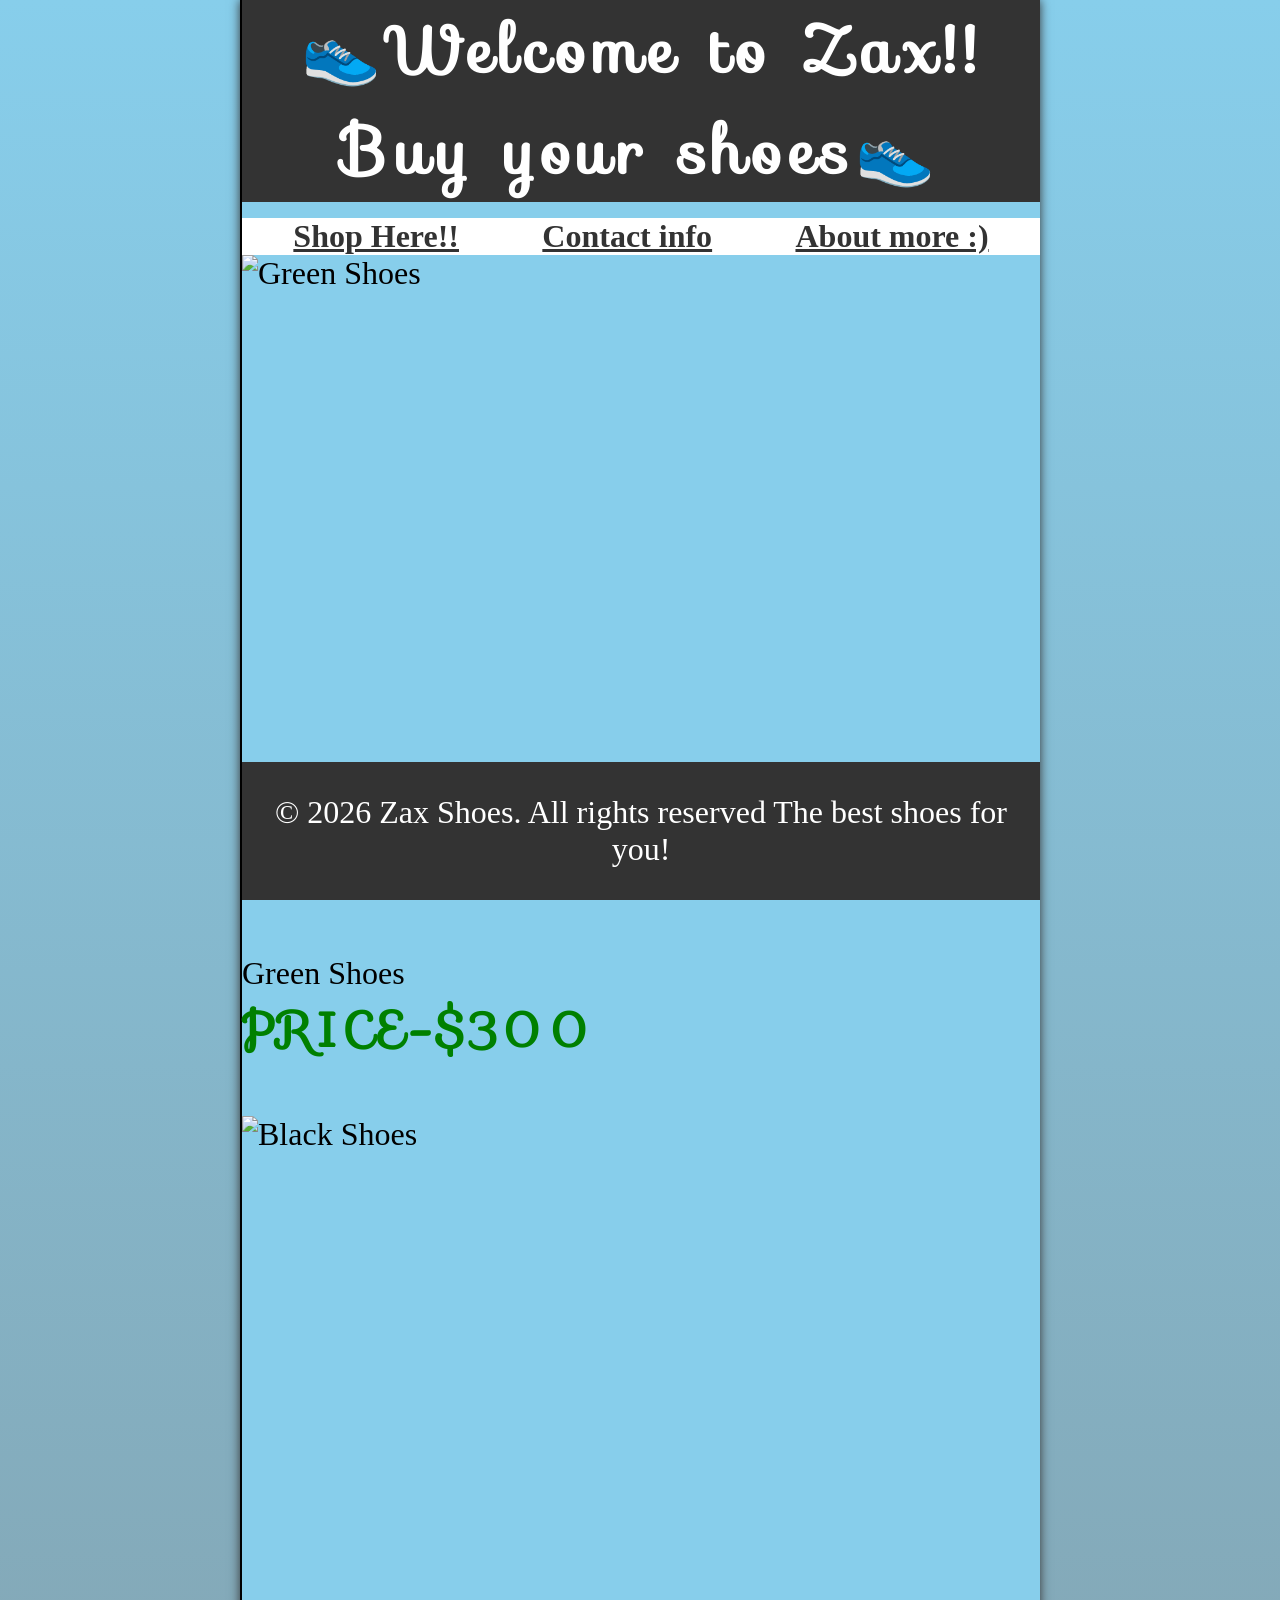
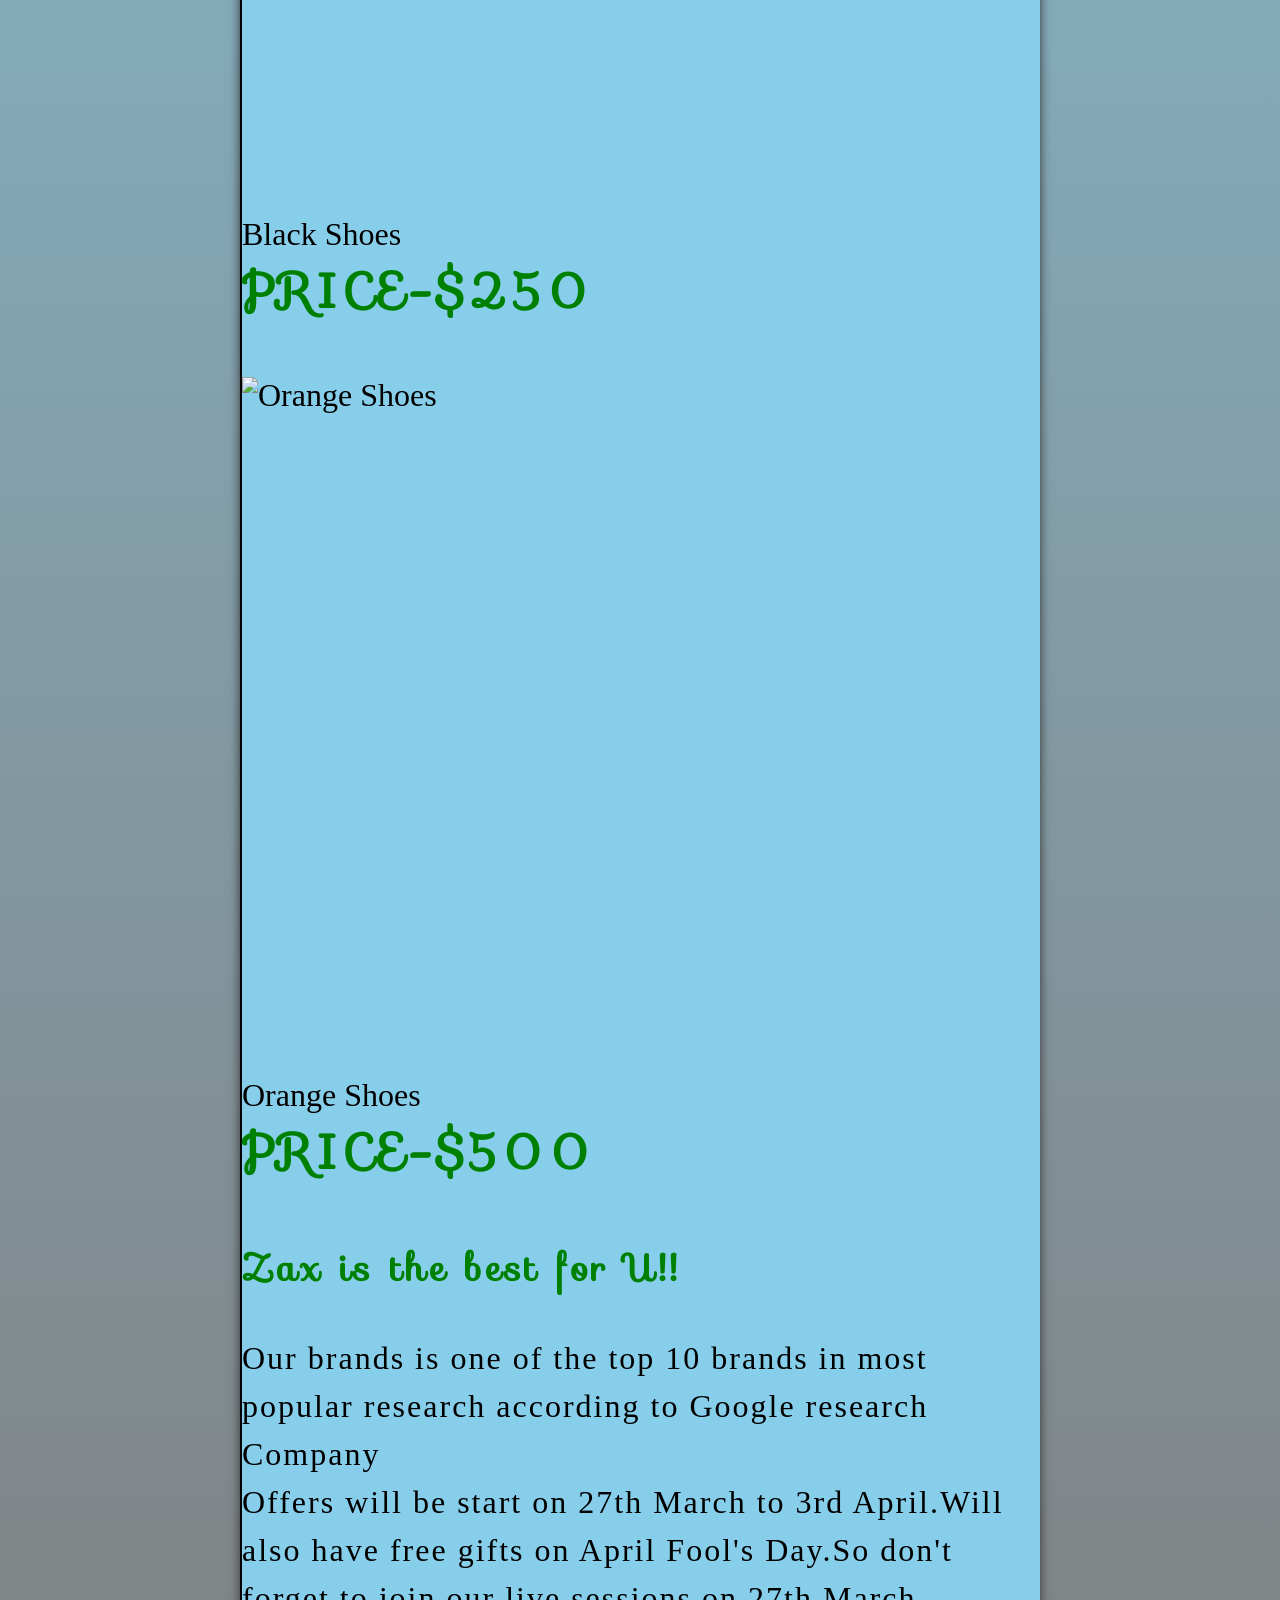
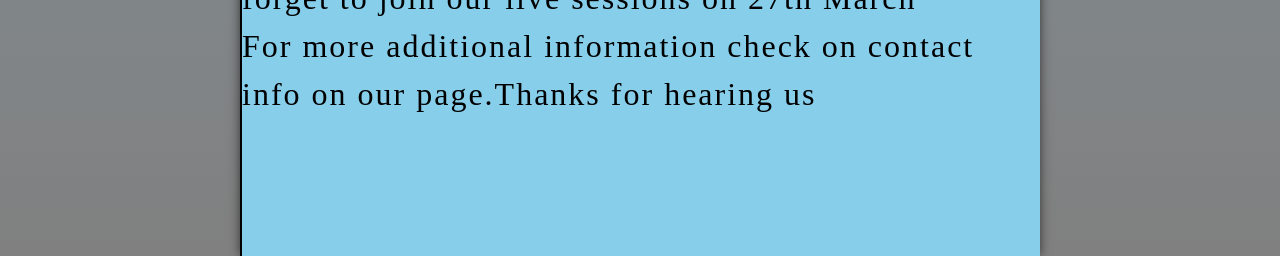
==== index.html @ 1022a26b "first upload" ====
<!DOCTYPE html>
<html lang="en">
<head>
    <meta charset="UTF-8">
    <meta name="viewport" content="width=device-width, initial-scale=1.0">
    <meta author="James" content="A Little shoes Brand shop">
    <title>A shoes brand shop</title>
    <link rel="stylesheet" href="final project.css">
</head>
<body>
    <header class="header">
        <h1 class="header__h1">Welcome to Zax!! Buy your shoes</h1>
        <nav class="header__nav">
            <ul class="header__ul">
                <li>
                    <a href="final project.html">Shop Here!!</a>
                </li>
    
                <li>
                    <a href="contact.html">Contact info</a>
                </li>

                <li>
                    <a href="about.html">About more :)</a>
                </li>
            </ul>
        </nav>
    </header>

    <figure class="hero"> 
        <img src="green-running-shoes-.png" alt="Green Shoes"
        height="700" width="700">
        <figcaption>Green Shoes</figcaption>

        <h2>PRICE-$300</h2>


        <img src="black shoes-700x700.png" alt="Black Shoes"
        height="700" width="700">
        <figcaption>Black Shoes</figcaption>

        <h2>PRICE-$250</h2>


        <img src="orange-shoes-700x700.png" alt="Orange Shoes"
        height="700" width="700">
        <figcaption>Orange Shoes</figcaption>

        <h2>PRICE-$500</h2>
    </figure>

    <main>
        <article class="about">

            <h3>Zax is the best for U!!</h3>


            <p>Our brands is one of the top 10
            brands in most popular research
            according to Google research
            Company</p>



            <p>Offers will be start on 27th March
            to 3rd April.Will also have free gifts
            on April Fool's Day.So don't forget to
            join our live sessions on 27th March</p>



            <p>For more additional information check
            on contact info on our page.Thanks for 
            hearing us</p>
        </article>
    </main>

    <footer class="footer">
        <span class="nowrap">&copy; 2026 Zax Shoes.
        All rights reserved</span>
        <span class="nowrap">The best shoes for you!</span>

    </footer>
    
</body>
</html>
---- final project.css ----
@import url("https://fonts.googleapis.com/css?family=Sofia");


*,
*::after,
*::before {
    margin: 0;
    padding: 0;
    box-sizing: border-box;
}

img {
    display: block;
    max-width: 100%;
    height: auto;
}

@media (prefers-color-scheme: dark) {
    :root {
        --BG-COLOR: #000;
        --BG-COLOR-FADE: GREY;
    }
}

/* || Variables */

:root {
    /* || Fonts */

    --FS: 2rem;
    --FSS: italic;

    /* || Colors */

    --COLORS: black;
    --BG-COLORS: skyblue;
    --BG-COLOR-FADE: grey;
    --BG-IMAGE: linear-gradient(to bottom, var(--BG-COLORS)
    ,var(--BG-COLOR-FADE));
    --BORDERS-COLOR: #333;
    --BORDERS: 2px solid var(--COLORS);
    --HIGH-LIGHT-COLOR: green;
    --HEADER-COLOR: white;

    --ABOUT-COLOR:blueviolet;
    --CONTACT-COLOR:blueviolet;

}

html {
    scroll-behavior: smooth;
    font-size: var(--FS);
    background-image: var(--BG-IMAGE);
}

body {
    background-color: var(--BG-COLORS);
    font-family:'Times New Roman', Times, serif;
    min-height: 100vh;
    max-width: 800px;
    margin: 0 auto;
    border-left: var(--BORDERS);
    box-shadow:0 0 10px var(--BORDERS-COLOR);
}

h1,
h2,
h3 {
    font-family: "Sofia";
    letter-spacing: 0.1em;
}

h2,
h3 {
    color: var(--HIGH-LIGHT-COLOR);
    margin-bottom: 1em;
}

p {
    line-height: 1.5;
    letter-spacing: 2px;
}

a:any-link {
    color: var(--BORDERS-COLOR);
}

a:hover,a:focus-visible {
    color: violet;
}

a:active {
    color: orange;
}

.header {
    position: relative;
    top: 0;
    z-index: 1;
}

.header__h1 {
    text-align: center;
    background-color: var(--BORDERS-COLOR);
    color: var(--HEADER-COLOR);
    margin-bottom: 0.5rem;
    
}

.header__nav {
    background-color: var(--HEADER-COLOR);
    border-bottom: 10px;
    font-weight: bolder;
}

.header__ul {
    list-style-type: none;
    display: flex;
    justify-content: space-evenly;
    align-items: center;
    gap: 1rem;
}

.footer {
    position: sticky;
    background-color: var(--BORDERS-COLOR);
    color: var(--HEADER-COLOR);
    bottom:0;
    padding: 1rem;
    text-align: center;
}

/* || About */

.about__trivia {
    margin: 10px;
}

.about__answer {
    margin-top: 1em;
    color: var(--ABOUT-COLOR);
}

/* || Contact */

.contact__h2 {
    margin: 0;
}

.contact__address {
    color:var(--CONTACT-COLOR);
}

.contact__label {
    display: block;
    font-weight: bold;
}

.contact__input {
    padding: 0.5em;
    border-radius: 50px;
    border-width: var(--BORDERS);
    width: 80%;
}

.contact__textarea {
    padding: 0.5em;
    border-radius: 20px;
    font-weight: bold;
    border: var(--BORDERS);
    width: 60%;
    height: 30%;
}

.contact__button {
    padding: 0.5em;
    border-radius: 30px;
    height: 20%;
    background-color: black;
    color: blueviolet;
    transition: all 0.3s ease-in;
    cursor: pointer;
}

@media screen and (min-width: 576px) {
    .header__h1::before {
        content: '👟';
    }

    .header__h1::after {
        content: '👟';
    }
    
}

/* || Animations */

@keyframes fadeIn {
    from { opacity: 0; transform: translateY(10px); }
    to { opacity: 1; transform: translateY(0); }
}

@keyframes slideDown {
    from { opacity: 0; transform: translateY(-24px); }
    to { opacity: 1; transform: translateY(0); }
}

@keyframes pulse {
    0%, 100% { transform: scale(1); }
    50% { transform: scale(1.03); }
}

.header__h1 {
    animation: slideDown 0.8s ease-out both;
}

.header__nav a:any-link {
    transition: color 220ms ease, transform 220ms ease;
}

.header__nav a:hover,
.header__nav a:focus-visible {
    color: violet;
    transform: translateY(-2px);
}

p,
.about__trivia,
.contact__h2 {
    animation: fadeIn 0.8s ease-out both;
}

.contact__button {
    animation: pulse 5s ease-in-out infinite;
    transition: background-color 260ms ease, color 260ms ease;
}

.contact__button:hover,
.contact__button:focus-visible {
    background-color: violet;
    color: white;
}
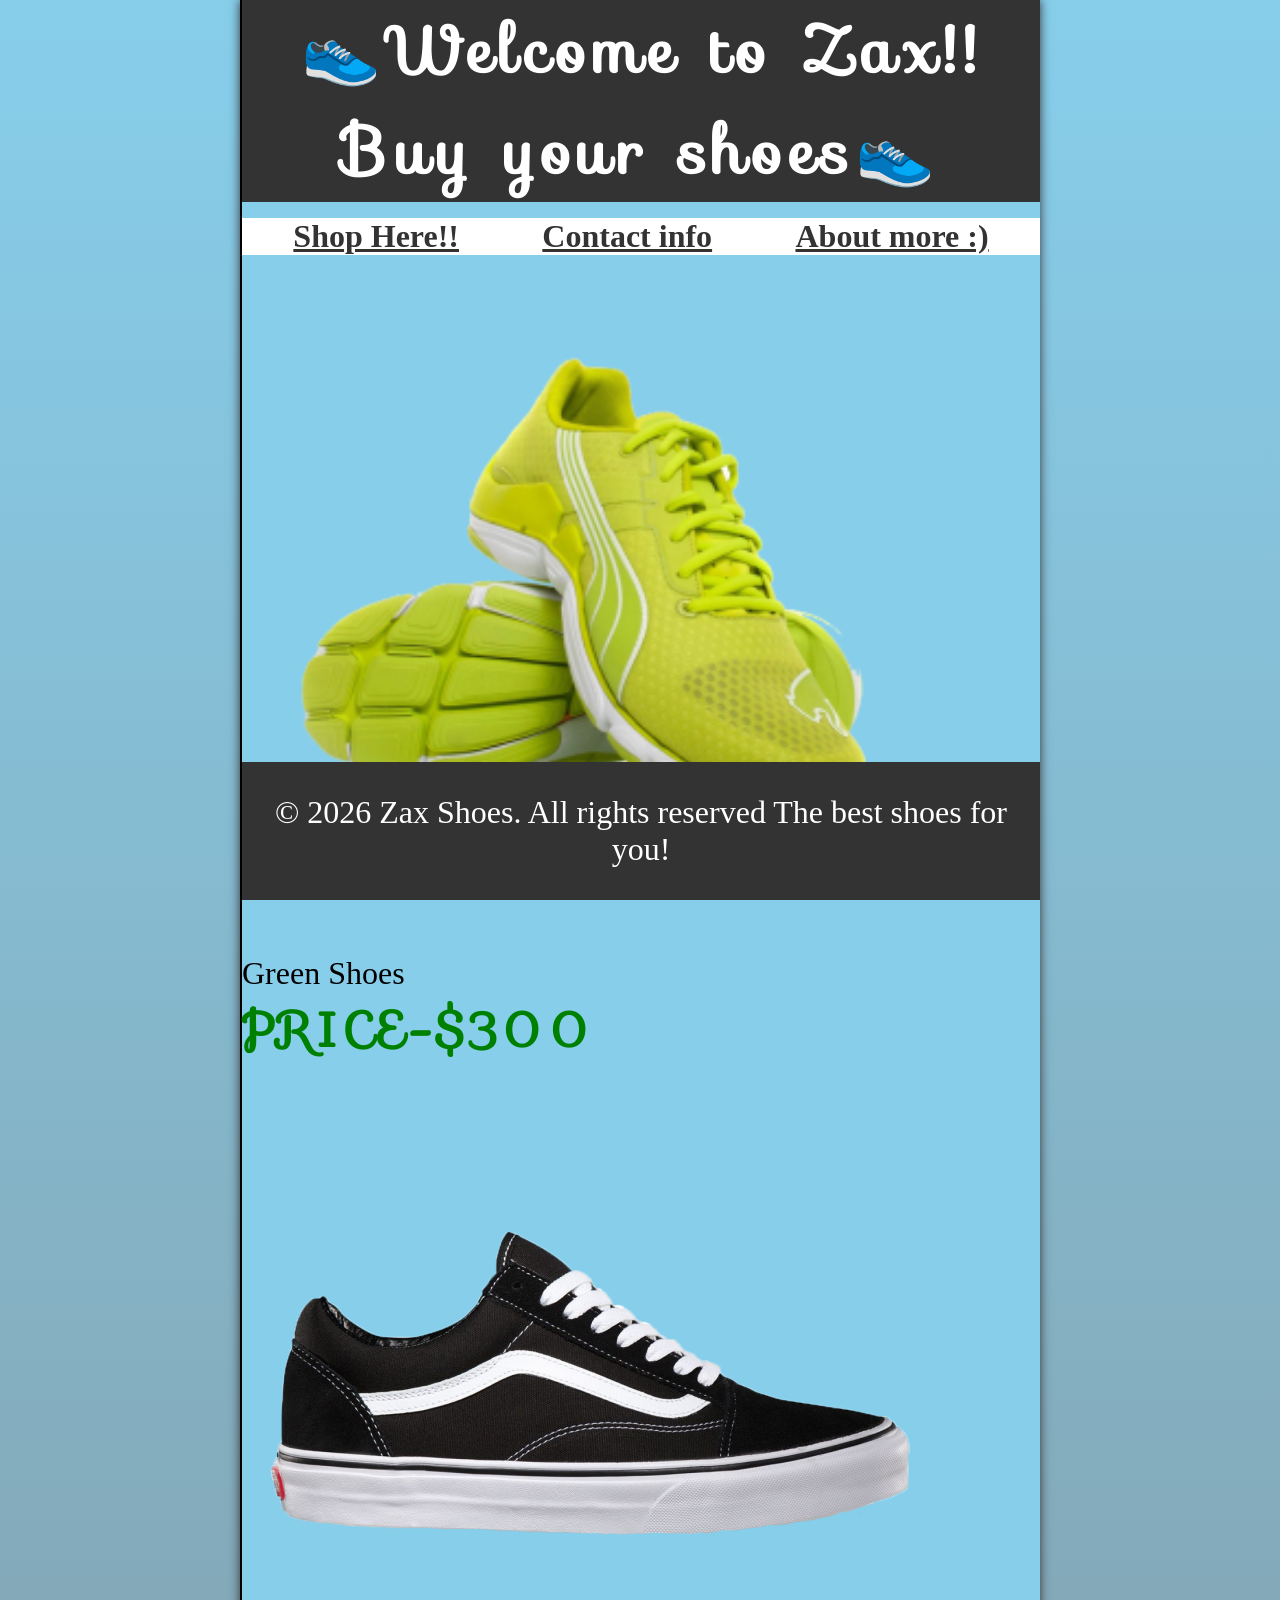
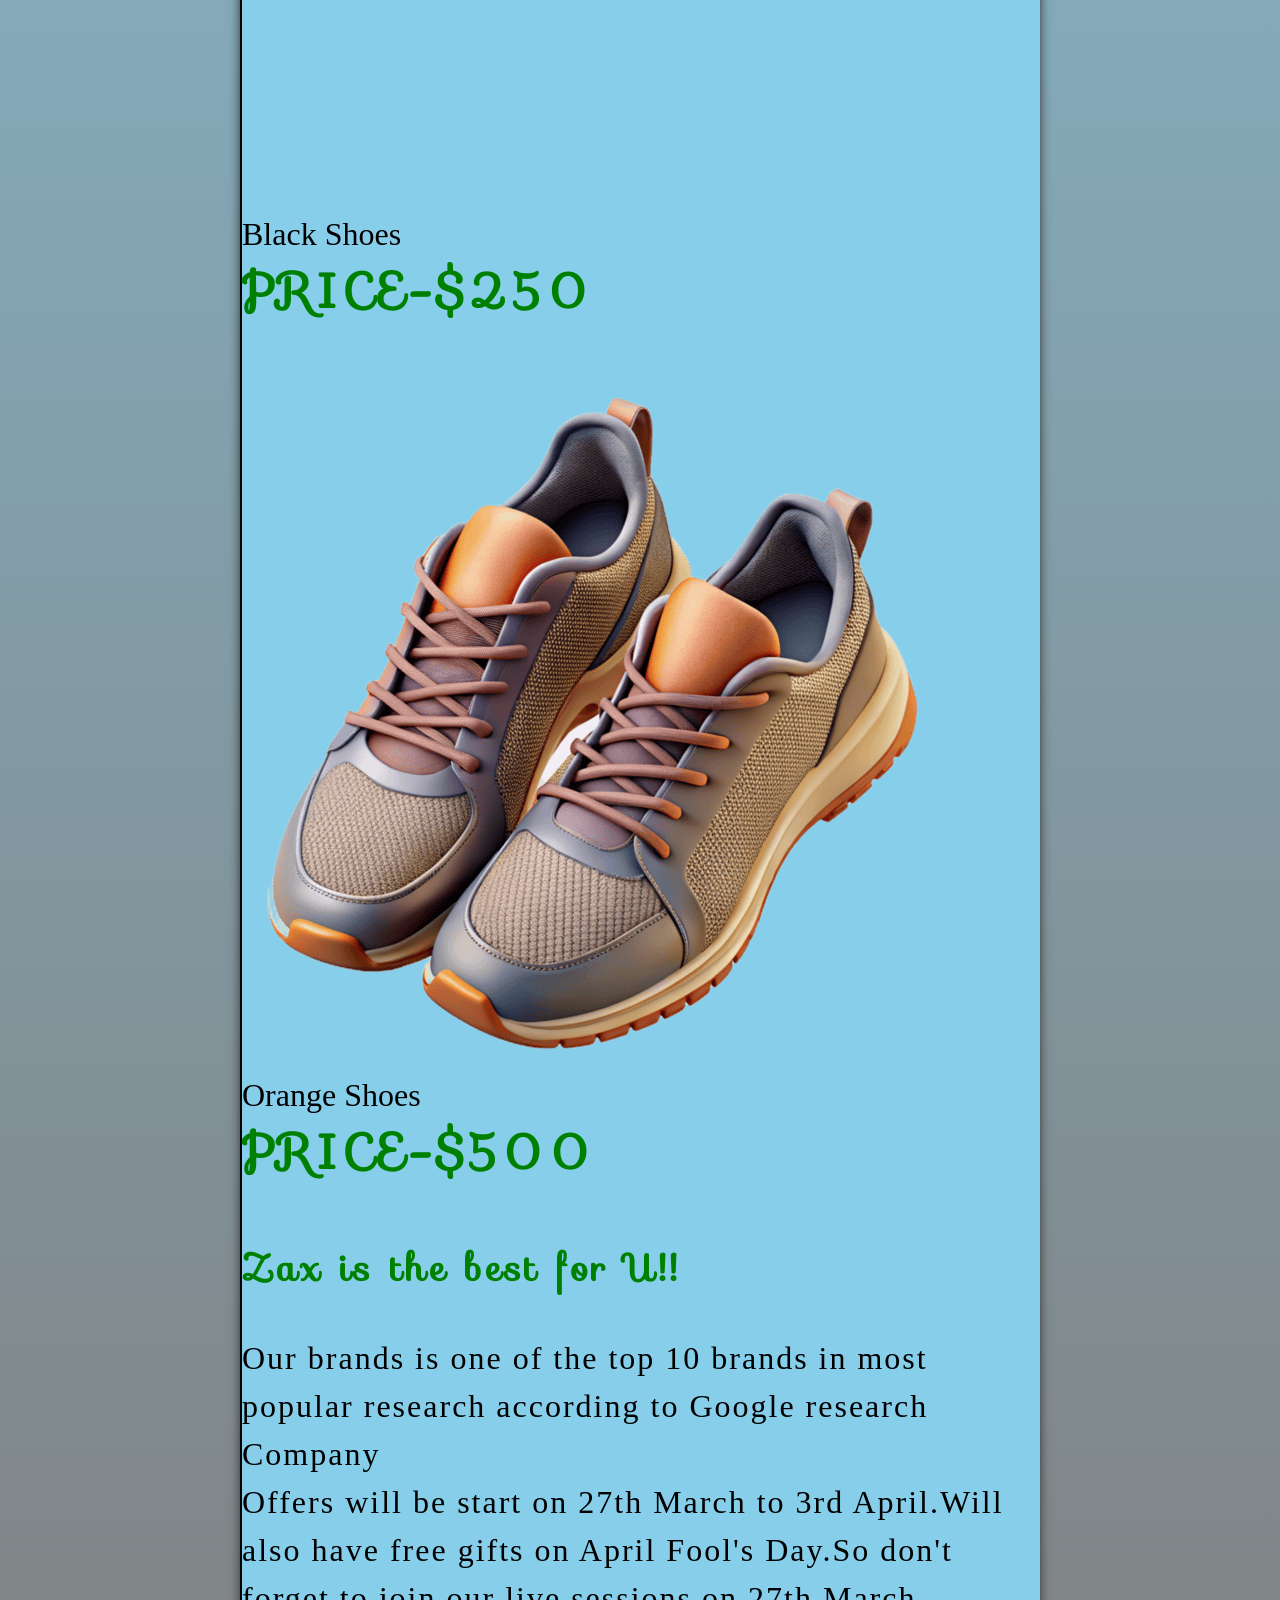
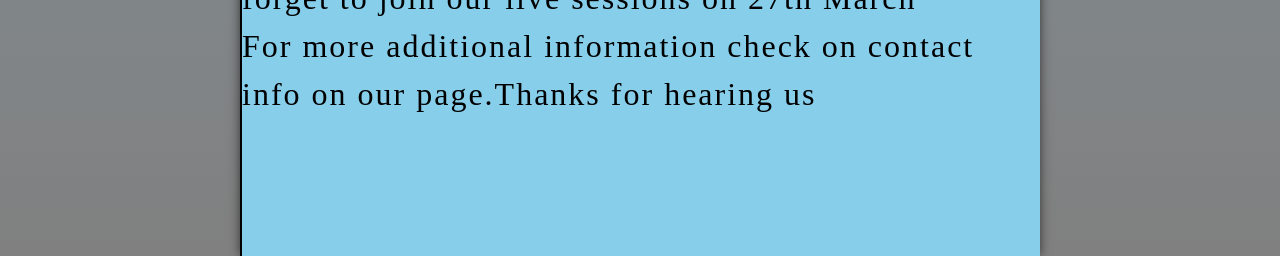
==== commit 6c66c5be: "Fix HTML structure and update links" ====
--- a/index.html
+++ b/index.html
@@ -13,7 +13,7 @@
         <nav class="header__nav">
             <ul class="header__ul">
                 <li>
-                    <a href="final project.html">Shop Here!!</a>
+                    <a href="index.html">Shop Here!!</a>
                 </li>
     
                 <li>
@@ -83,4 +83,4 @@
     </footer>
     
 </body>
-</html>     +</html>     
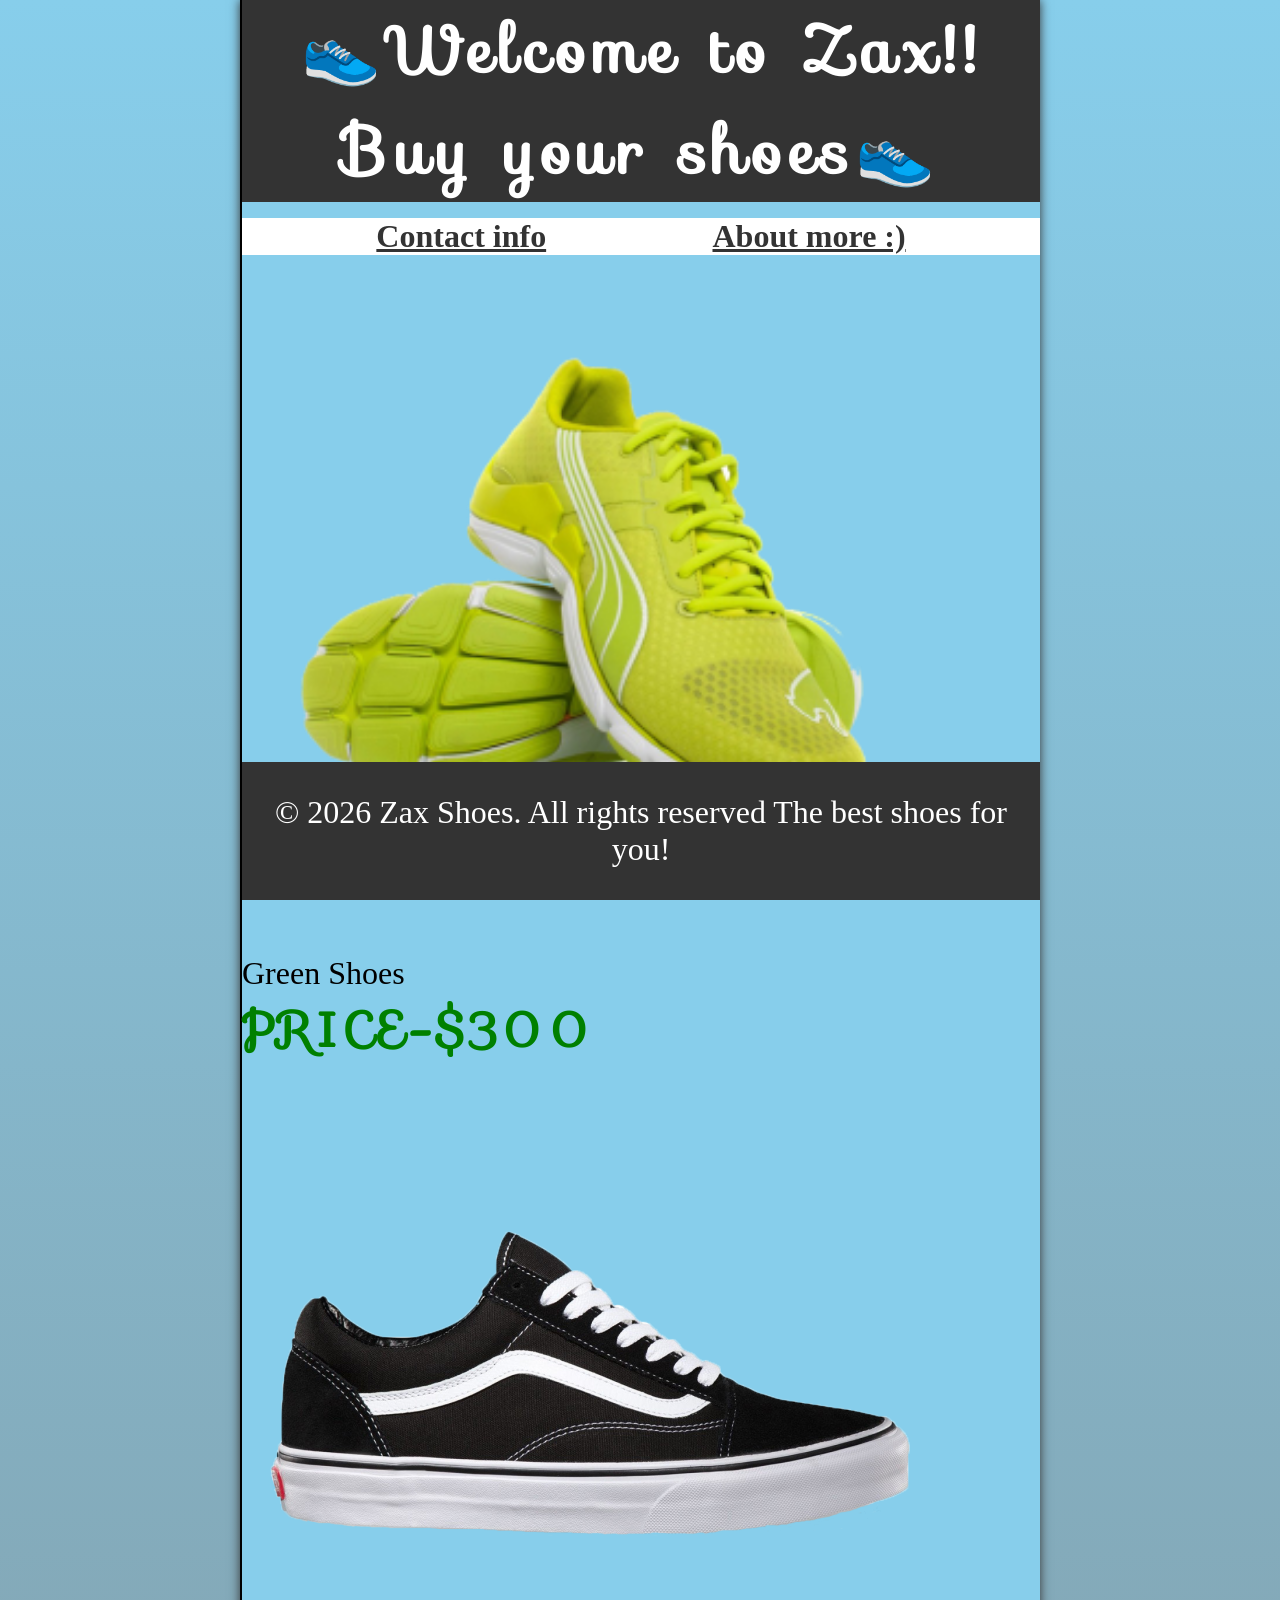
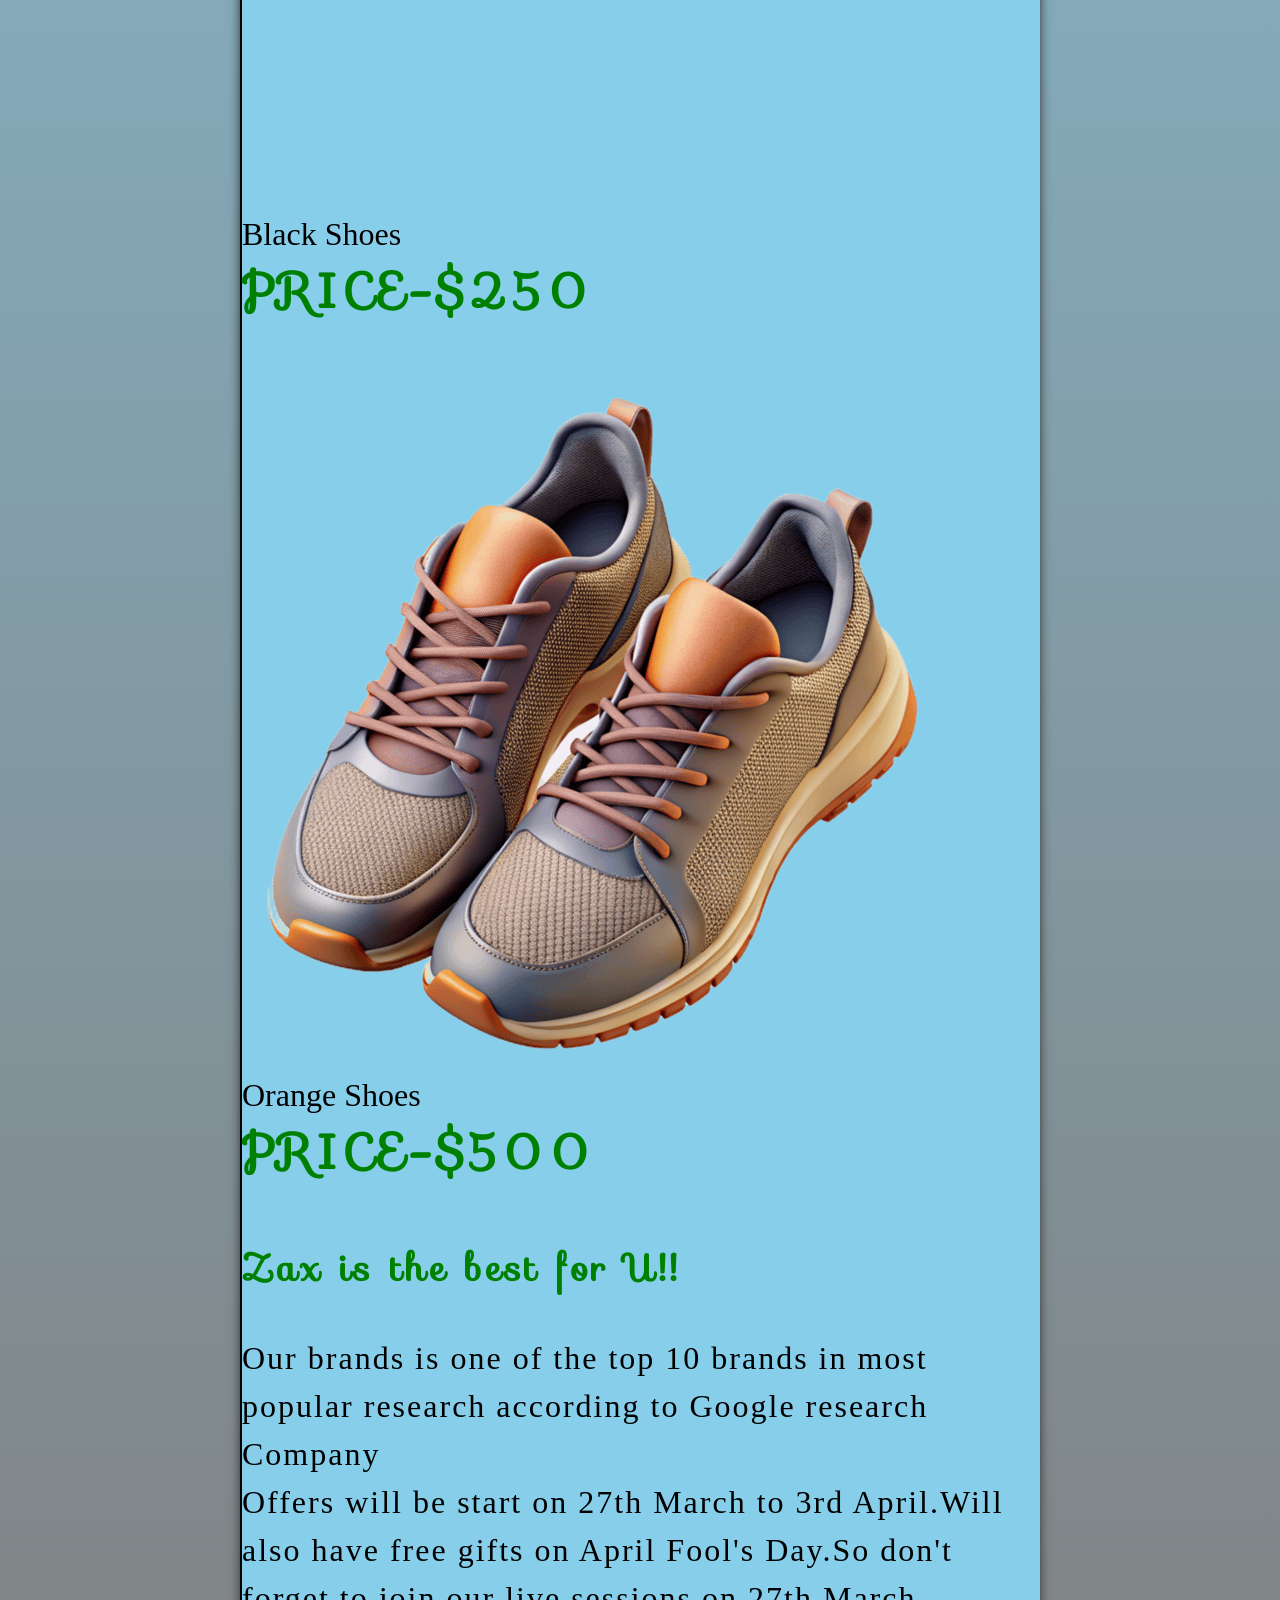
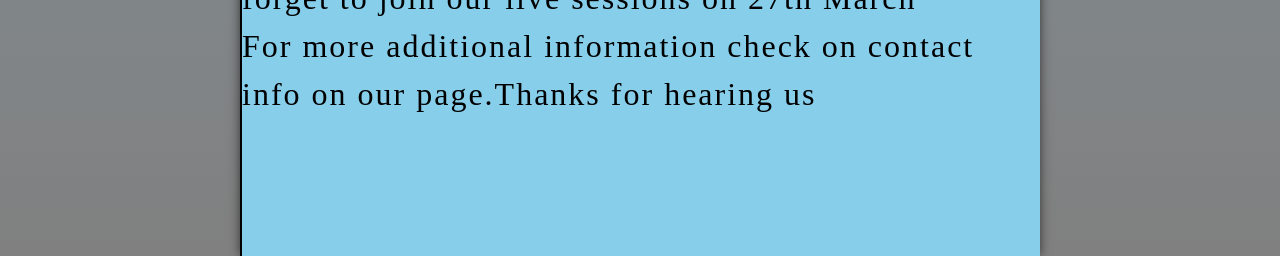
==== commit 0aebcd61: "Fix HTML formatting and remove duplicate sections" ====
--- a/index.html
+++ b/index.html
@@ -12,10 +12,6 @@
         <h1 class="header__h1">Welcome to Zax!! Buy your shoes</h1>
         <nav class="header__nav">
             <ul class="header__ul">
-                <li>
-                    <a href="index.html">Shop Here!!</a>
-                </li>
-    
                 <li>
                     <a href="contact.html">Contact info</a>
                 </li>
